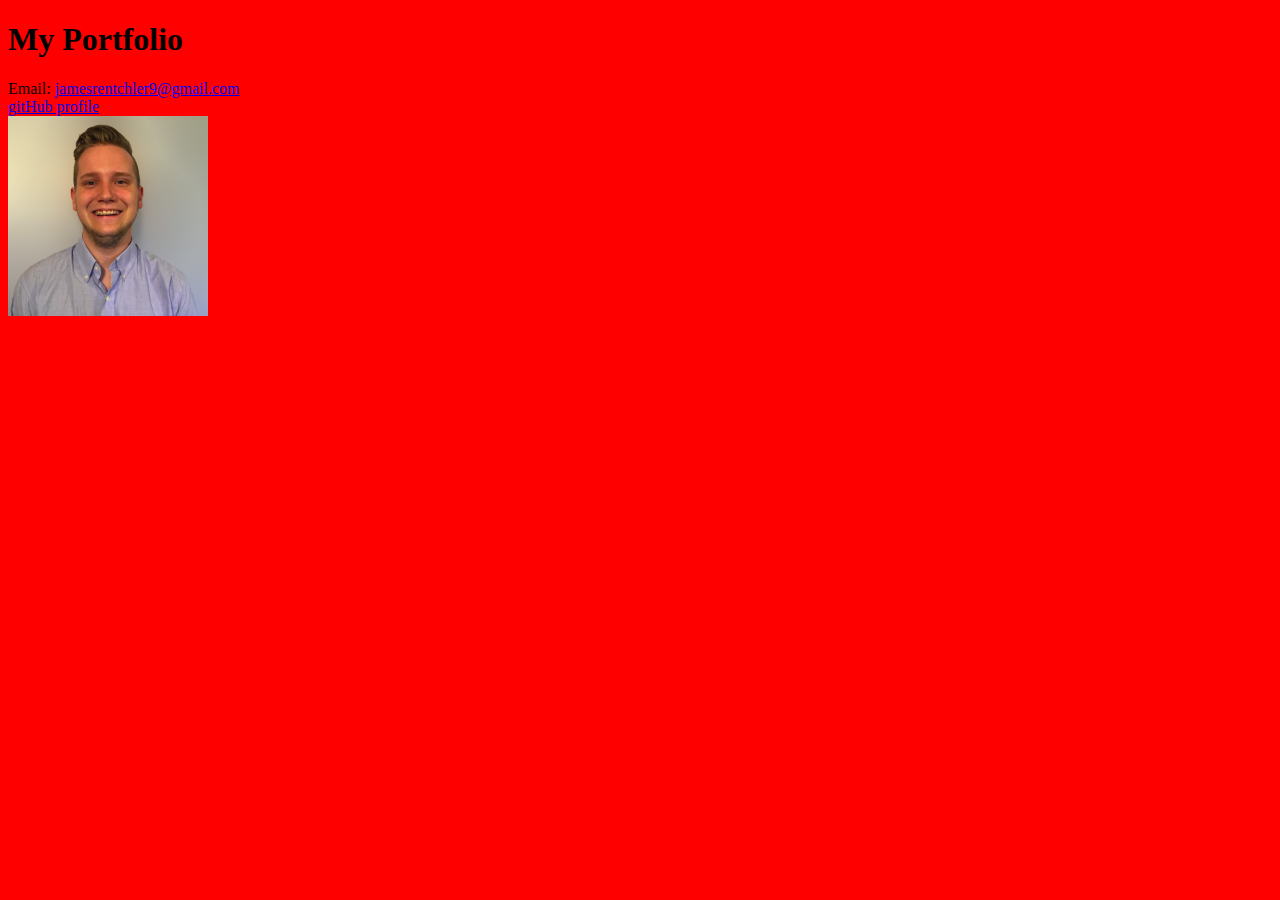
==== index.html @ 1d9c7dd7 "added .html" ====
<!DOCTYPE html>
<html lang="en">
<head>
  <meta charset="UTF-8">
  <meta name="viewport" content="width=device-width, initial-scale=1.0">
  <meta http-equiv="X-UA-Compatible" content="ie=edge">
  <title>Document</title>
<link rel="stylesheet" href="theme/style.css">
</head>

<body>
<h1>My Portfolio</h1>

Email: <a href="mailto:jamesrentchler9@gmail.com">jamesrentchler9@gmail.com</a>
<br>
<a href="https://github.com/jamesrentchler">gitHub profile</a>
<br>
<img id="profilepicture" src="/assets/professionalphoto.jpg" alt="Dog">
</body>
</html>
---- theme/style.css ----
body {
  background: red;

}

div {
  font-style: italic;
}

#profilepicture{
  width: 200px;
}
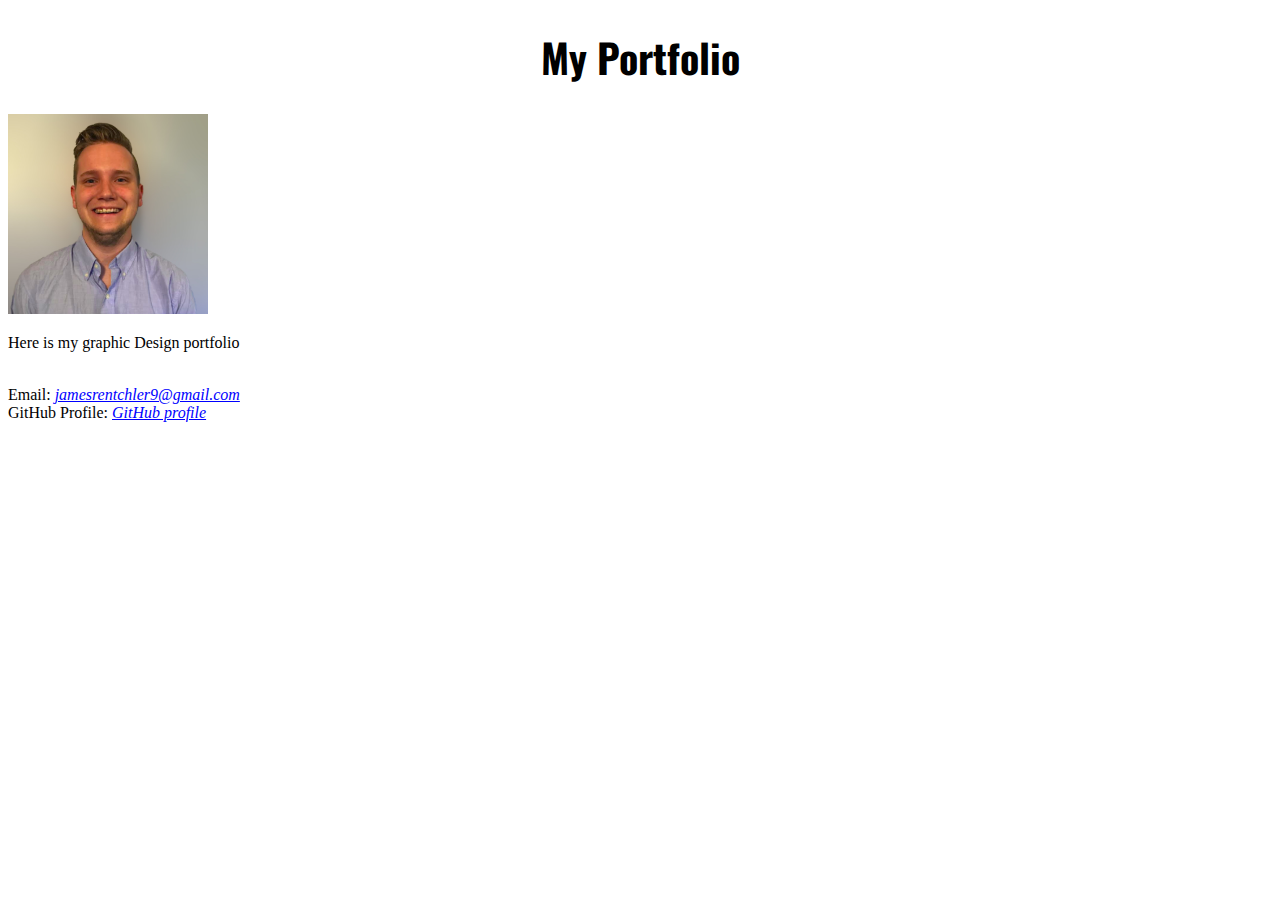
==== commit 82a0c6f1: "newportfolioWebsite" ====
--- a/index.html
+++ b/index.html
@@ -9,12 +9,18 @@
 </head>
 
 <body>
+
+
+<!-- <img id="banner" src="/assets/Black-Elegant-HD-Photo.jpg" alt="blackBackground"> -->
 <h1>My Portfolio</h1>
+<img id="profilepicture" src="/assets/professionalphoto.jpg" alt="Dog">
+<br>
+<p>Here is my graphic Design portfolio</p>
+<br>
+Email: <a id="githubprofile" href="mailto:jamesrentchler9@gmail.com">jamesrentchler9@gmail.com</a>
+<br>
+GitHub Profile: <a id="githubprofile" href="https://github.com/jamesrentchler">GitHub profile</a>
 
-Email: <a href="mailto:jamesrentchler9@gmail.com">jamesrentchler9@gmail.com</a>
-<br>
-<a href="https://github.com/jamesrentchler">gitHub profile</a>
-<br>
-<img id="profilepicture" src="/assets/professionalphoto.jpg" alt="Dog">
+
 </body>
 </html>
--- a/theme/style.css
+++ b/theme/style.css
@@ -1,12 +1,23 @@
+@import url('https://fonts.googleapis.com/css?family=Oswald');
 body {
-  background: red;
+  background: white;
 
 }
 
 div {
   font-style: italic;
+  font-family: 'Oswald', sans-serif;
 }
 
 #profilepicture{
   width: 200px;
 }
+h1 {
+  font-family: 'Oswald', sans-serif;
+  font-size: 40px;
+  text-align: center;
+}
+#githubprofile {
+  font-style: italic;
+color: blue;
+}
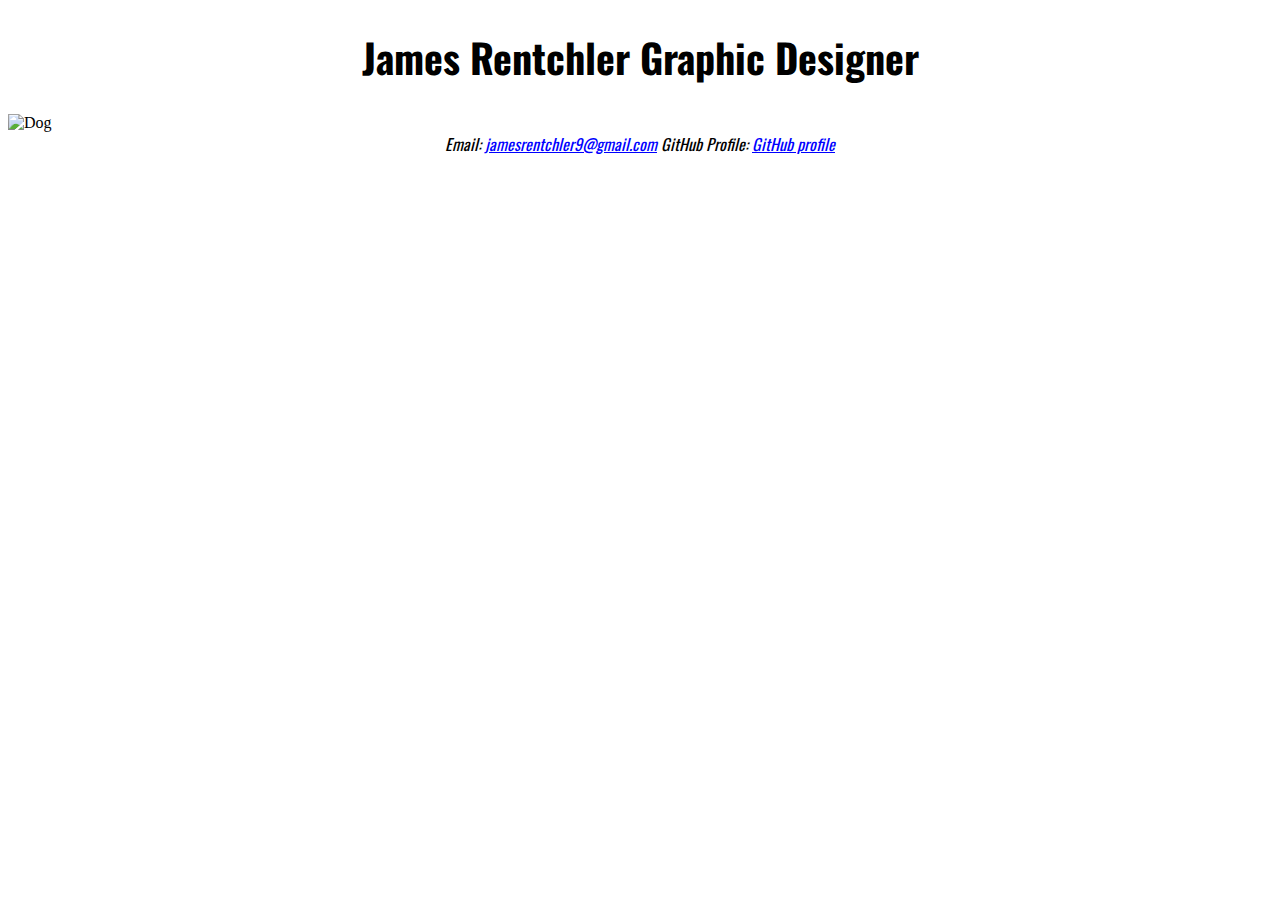
==== commit 1115d85e: "newPortfolio" ====
--- a/index.html
+++ b/index.html
@@ -12,15 +12,14 @@
 
 
 <!-- <img id="banner" src="/assets/Black-Elegant-HD-Photo.jpg" alt="blackBackground"> -->
-<h1>My Portfolio</h1>
-<img id="profilepicture" src="/assets/professionalphoto.jpg" alt="Dog">
+<h1>James Rentchler Graphic Designer</h1>
+<img id="profilepicture" src="/assets/Logo_Green.png" alt="Dog">
 <br>
-<p>Here is my graphic Design portfolio</p>
-<br>
-Email: <a id="githubprofile" href="mailto:jamesrentchler9@gmail.com">jamesrentchler9@gmail.com</a>
-<br>
+<div>
+  Email: <a id="githubprofile" href="mailto:jamesrentchler9@gmail.com">jamesrentchler9@gmail.com</a>
+
 GitHub Profile: <a id="githubprofile" href="https://github.com/jamesrentchler">GitHub profile</a>
-
+</div>
 
 </body>
 </html>
--- a/theme/style.css
+++ b/theme/style.css
@@ -7,10 +7,12 @@
 div {
   font-style: italic;
   font-family: 'Oswald', sans-serif;
+  text-align: center;
 }
 
 #profilepicture{
   width: 200px;
+
 }
 h1 {
   font-family: 'Oswald', sans-serif;
@@ -20,4 +22,14 @@
 #githubprofile {
   font-style: italic;
 color: blue;
+text-align: center;
 }
+.poster{
+  width: 500px;
+  margin-right: auto; width:50%;
+  padding-right: 30px;
+}
+.infographic{
+  width: 753px;
+
+}
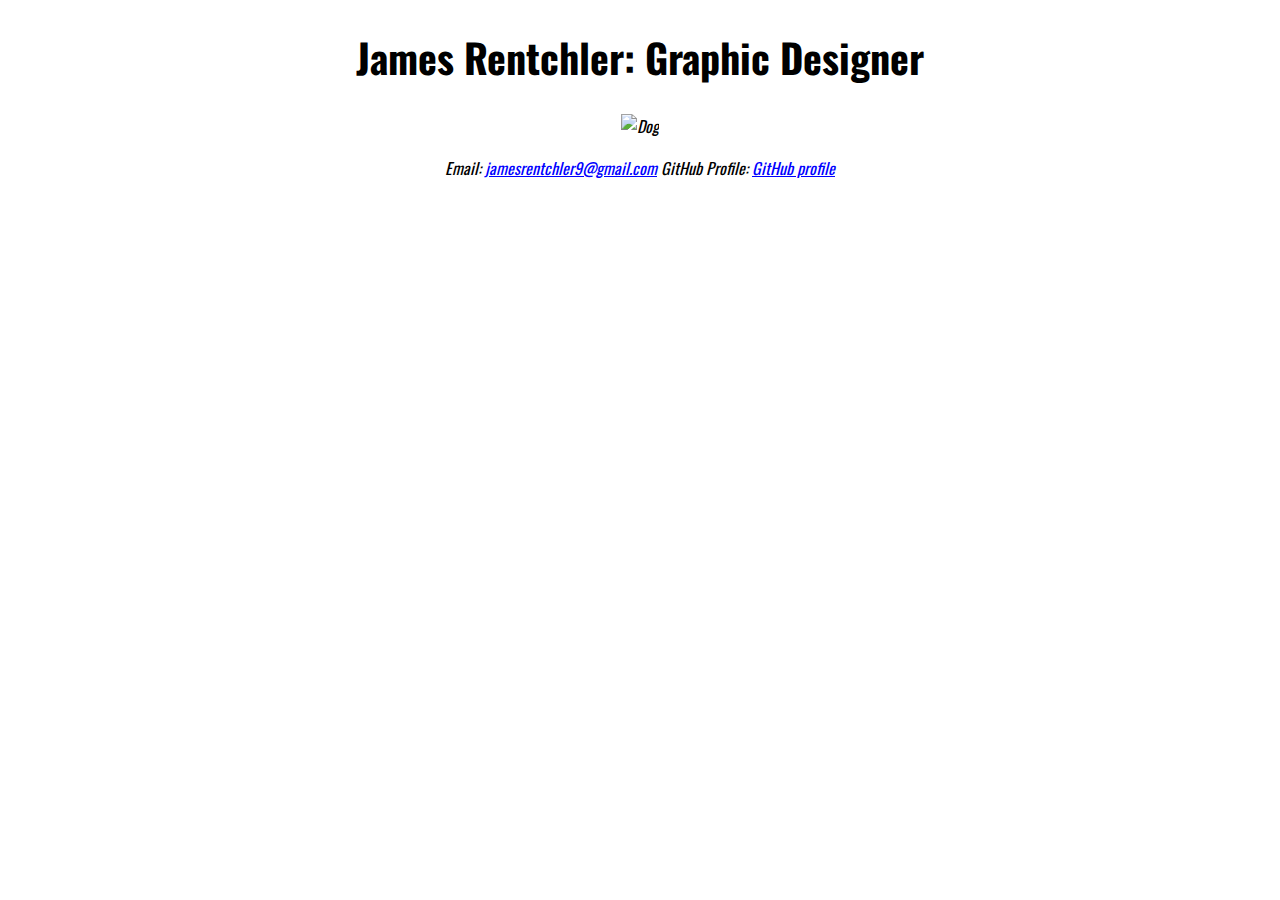
==== commit a9c554b5: "newcommittoday" ====
--- a/index.html
+++ b/index.html
@@ -12,8 +12,10 @@
 
 
 <!-- <img id="banner" src="/assets/Black-Elegant-HD-Photo.jpg" alt="blackBackground"> -->
-<h1>James Rentchler Graphic Designer</h1>
-<img id="profilepicture" src="/assets/Logo_Green.png" alt="Dog">
+<h1>James Rentchler: Graphic Designer</h1>
+<div>
+  <img id="profilepicture" src="/assets/Logo_Green.png" alt="Dog">
+</div>
 <br>
 <div>
   Email: <a id="githubprofile" href="mailto:jamesrentchler9@gmail.com">jamesrentchler9@gmail.com</a>
--- a/theme/style.css
+++ b/theme/style.css
@@ -33,3 +33,12 @@
   width: 753px;
 
 }
+.index{
+  position: fixed;
+  top: 0;
+}
+.homeButton{
+  color: blue;
+  background: red;
+
+}
